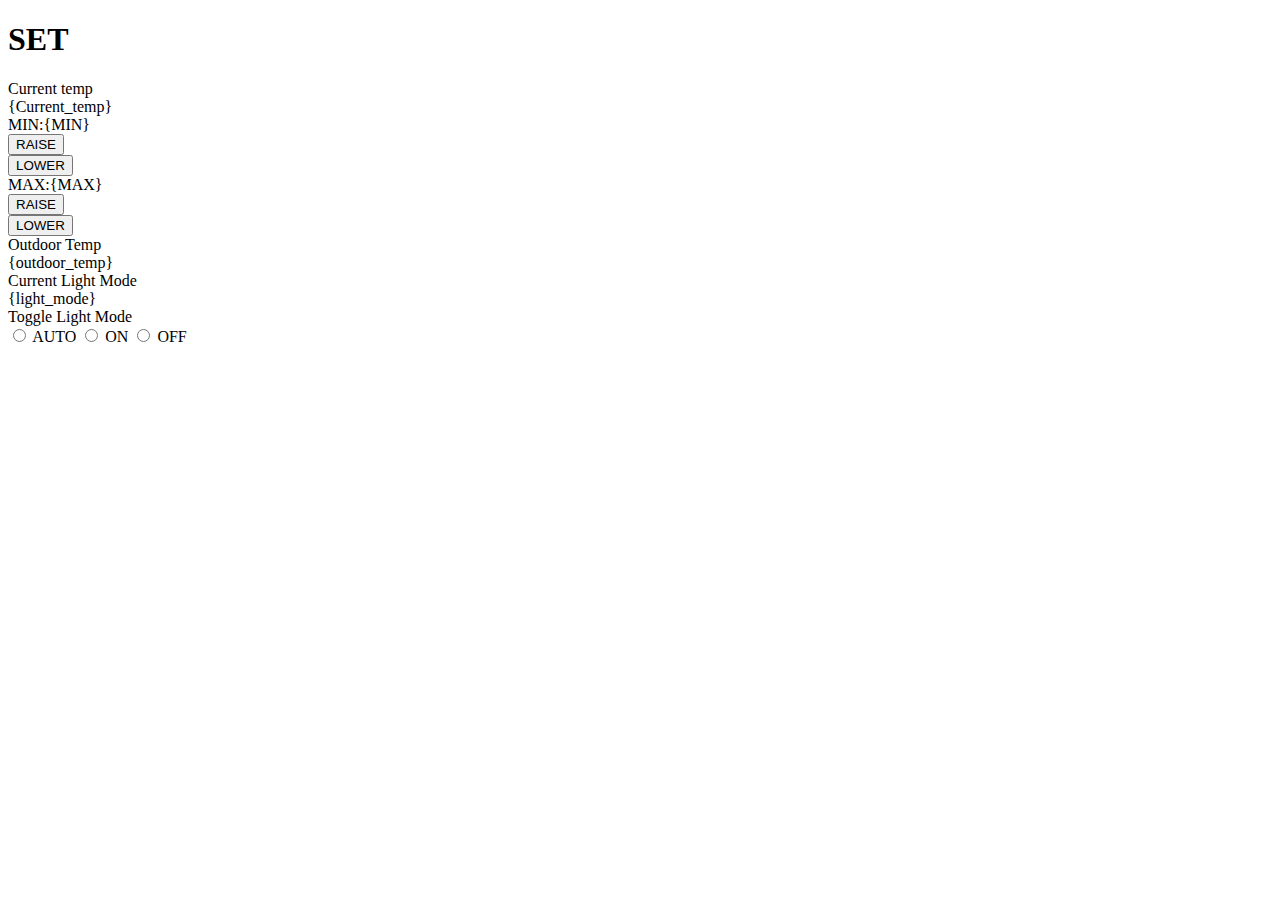
==== web-impl/index.html @ 6ff761c1 "ADDED MORE BUTTON FUNCTIONALITY" ====
<!DOCTYPE html>
<html lang="en">
<head>
    <meta charset="UTF-8">
    <meta name="viewport" content="width=device-width, initial-scale=1.0">
    <title>SET</title>
</head>
<body>
    <div class="row">
        <div class="col"><h1 class="title">SET</h1></div>
        <div class="col bord">
            <div class="row">
                <div class="col subtitle">Current temp</div>
            </div>
            <div class="row">
                <div class="col heading">{Current_temp}</div>
            </div>
            <div class="row bord">
                <div class="col">
                    <div class="row">
                        <div class="col heading">MIN:{MIN}</div>
                    </div>
                    <div class="row">
                        <div class="col">
                            <form action="./mintempup">
                                <button class="btn btn-up">RAISE</button>
                            </form>
                        </div>
                        <div class="col">
                            <form action="./mintempdown">
                                <button class="btn btn-down">LOWER</button>
                            </form>
                        </div>
                    </div>
                </div>
                <div class="col">
                    <div class="row">
                        <div class="col heading">MAX:{MAX}</div>
                    </div>
                    <div class="row">
                        <div class="col">
                            <button class="btn btn-up">RAISE</button>
                        </div>
                        <div class="col">
                            <button class="btn btn-down">LOWER</button>
                        </div>
                    </div>
                </div>
            </div>
        </div>
    </div>
    <div class="row">
        <div class="col-2 bord">
            <div class="row">
                <div class="col subheading">Outdoor Temp</div>
            </div>
            <div class="row">
                <div class="col itallics">{outdoor_temp}</div>
            </div>
        </div>
        <div class="col-2 bord">
            <div class="row">
                <div class="col subheading">Current Light Mode</div>
            </div>
            <div class="row">
                <div class="col itallics">{light_mode}</div>
            </div>
        </div>
        <div class="col-4 bord">
            <div class="row">
                <div class="col subheading">Toggle Light Mode</div>
            </div>
            <div class="row">
                <div class="col">
                    <div class="radio">
                        <input class="radio__input" type="radio" value="option1" name="myRadio" id="myRadio1">
                        <label class="radio__label" for="myRadio1">AUTO</label>
                        <input class="radio__input" type="radio" value="option2" name="myRadio" id="myRadio2">
                        <label class="radio__label" for="myRadio2">ON</label>
                        <input class="radio__input" type="radio" value="option3" name="myRadio" id="myRadio3">
                        <label class="radio__label" for="myRadio3">OFF</label>
                    </div>
                </div>
            </div>
        </div>
    </div>
</body>
</html>
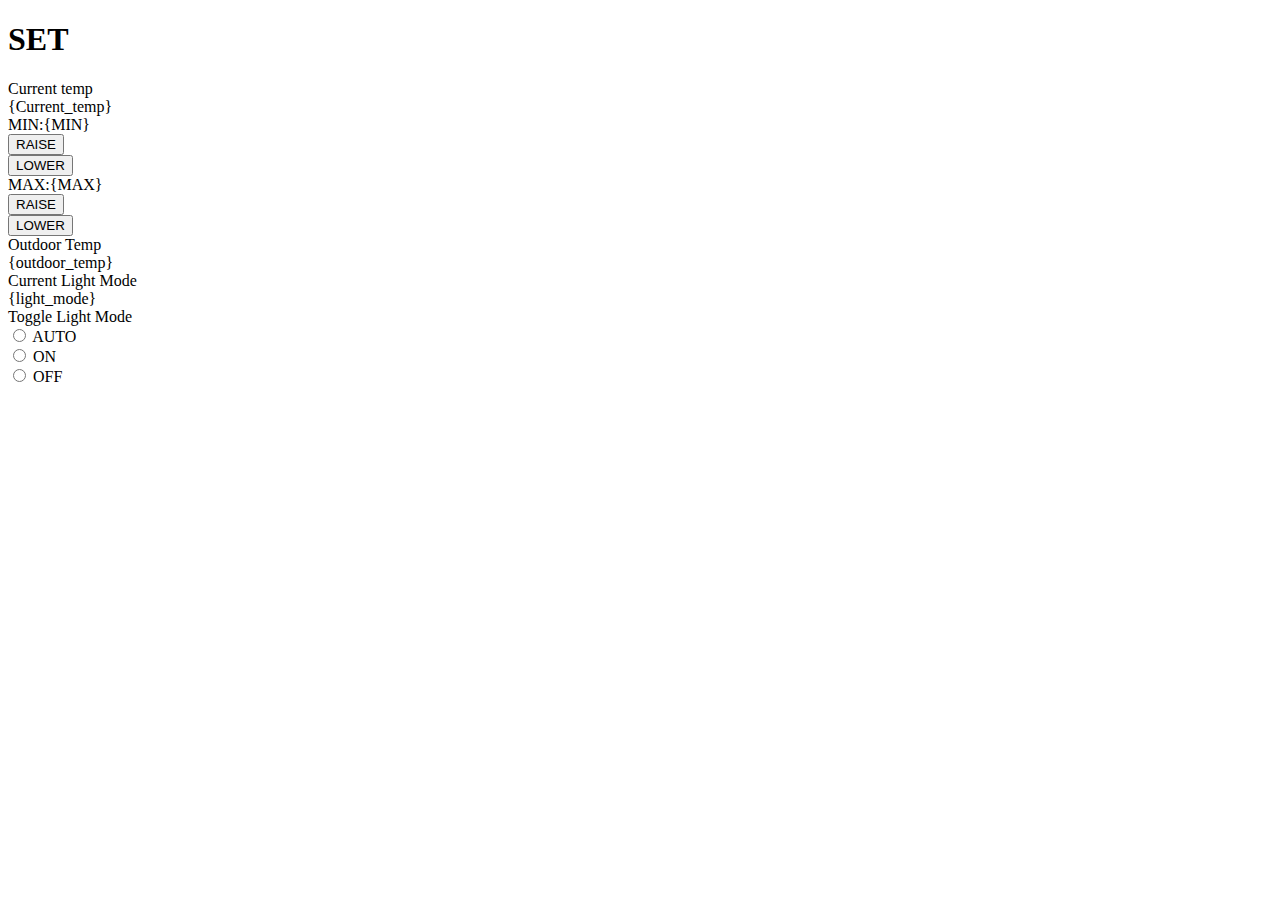
==== commit 463f6a07: "trying to fix buttons" ====
--- a/web-impl/index.html
+++ b/web-impl/index.html
@@ -13,7 +13,7 @@
                 <div class="col subtitle">Current temp</div>
             </div>
             <div class="row">
-                <div class="col heading">{Current_temp}</div>
+                <div id="curTemp"class="col heading">{Current_temp}</div>
             </div>
             <div class="row bord">
                 <div class="col">
@@ -39,10 +39,14 @@
                     </div>
                     <div class="row">
                         <div class="col">
-                            <button class="btn btn-up">RAISE</button>
+                            <form action="./maxtempup">
+                                <button class="btn btn-up">RAISE</button>
+                            </form>
                         </div>
                         <div class="col">
-                            <button class="btn btn-down">LOWER</button>
+                            <form action="./maxtempdown">
+                                <button class="btn btn-down">LOWER</button>
+                            </form>
                         </div>
                     </div>
                 </div>
@@ -73,12 +77,18 @@
             <div class="row">
                 <div class="col">
                     <div class="radio">
-                        <input class="radio__input" type="radio" value="option1" name="myRadio" id="myRadio1">
-                        <label class="radio__label" for="myRadio1">AUTO</label>
-                        <input class="radio__input" type="radio" value="option2" name="myRadio" id="myRadio2">
-                        <label class="radio__label" for="myRadio2">ON</label>
-                        <input class="radio__input" type="radio" value="option3" name="myRadio" id="myRadio3">
-                        <label class="radio__label" for="myRadio3">OFF</label>
+                        <form action="./lightmodeauto">
+                            <input class="radio__input" type="radio" value="option1" name="myRadio" id="myRadio1">
+                            <label class="radio__label" for="myRadio1">AUTO</label>
+                        </form>
+                        <form action="./lightmodeon">
+                            <input class="radio__input" type="radio" value="option2" name="myRadio" id="myRadio2">
+                            <label class="radio__label" for="myRadio2">ON</label>
+                        </form>
+                        <form action="./lightmodeoff">
+                            <input class="radio__input" type="radio" value="option3" name="myRadio" id="myRadio3">
+                            <label class="radio__label" for="myRadio3">OFF</label>
+                        </form>
                     </div>
                 </div>
             </div>
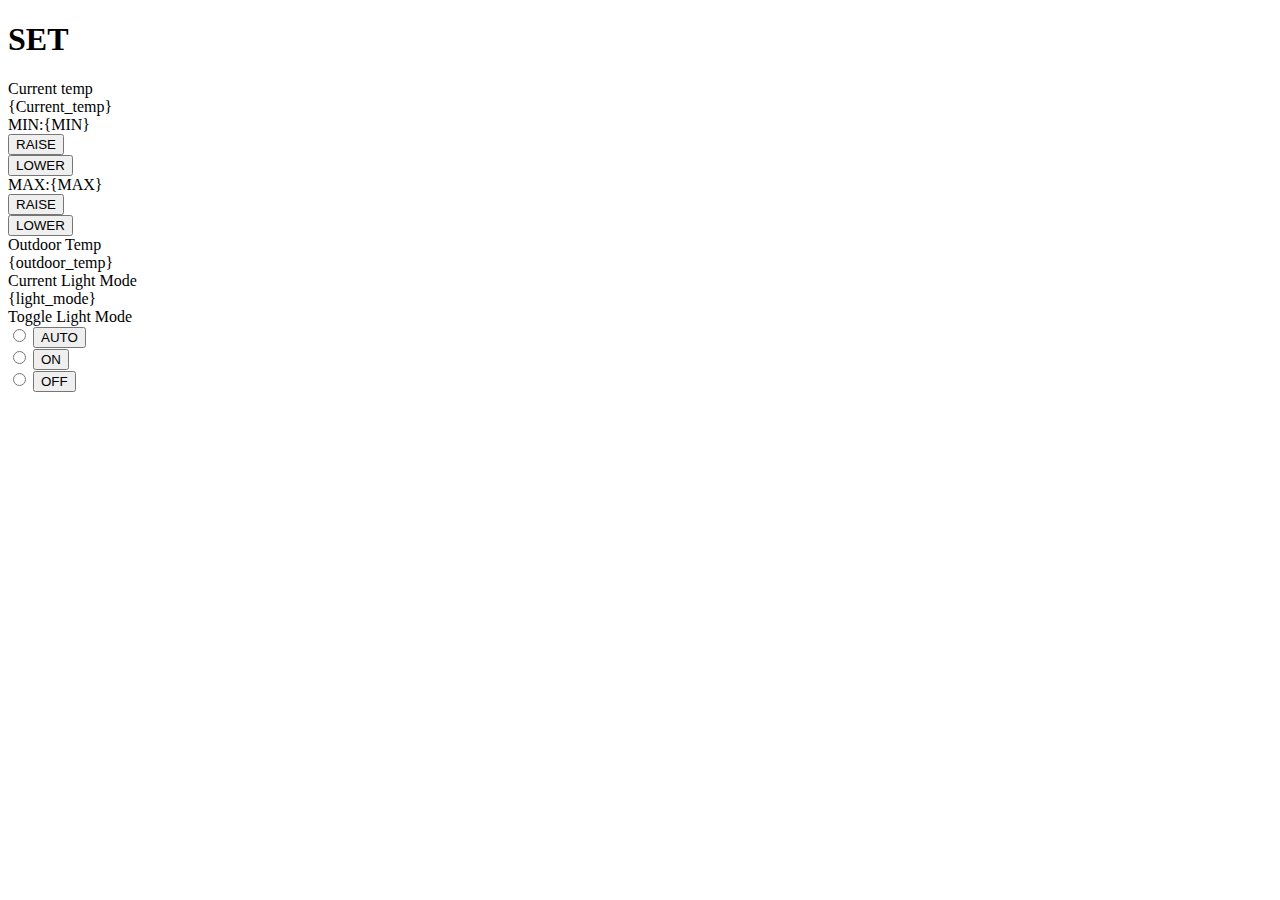
==== commit 24812a80: "got buttons working, and code commented" ====
--- a/web-impl/index.html
+++ b/web-impl/index.html
@@ -79,15 +79,15 @@
                     <div class="radio">
                         <form action="./lightmodeauto">
                             <input class="radio__input" type="radio" value="option1" name="myRadio" id="myRadio1">
-                            <label class="radio__label" for="myRadio1">AUTO</label>
+                            <button class="radio__label" for="myRadio1">AUTO</button>
                         </form>
                         <form action="./lightmodeon">
                             <input class="radio__input" type="radio" value="option2" name="myRadio" id="myRadio2">
-                            <label class="radio__label" for="myRadio2">ON</label>
+                            <button class="radio__label" for="myRadio2">ON</button>
                         </form>
                         <form action="./lightmodeoff">
                             <input class="radio__input" type="radio" value="option3" name="myRadio" id="myRadio3">
-                            <label class="radio__label" for="myRadio3">OFF</label>
+                            <button class="radio__label" for="myRadio3">OFF</button>
                         </form>
                     </div>
                 </div>
